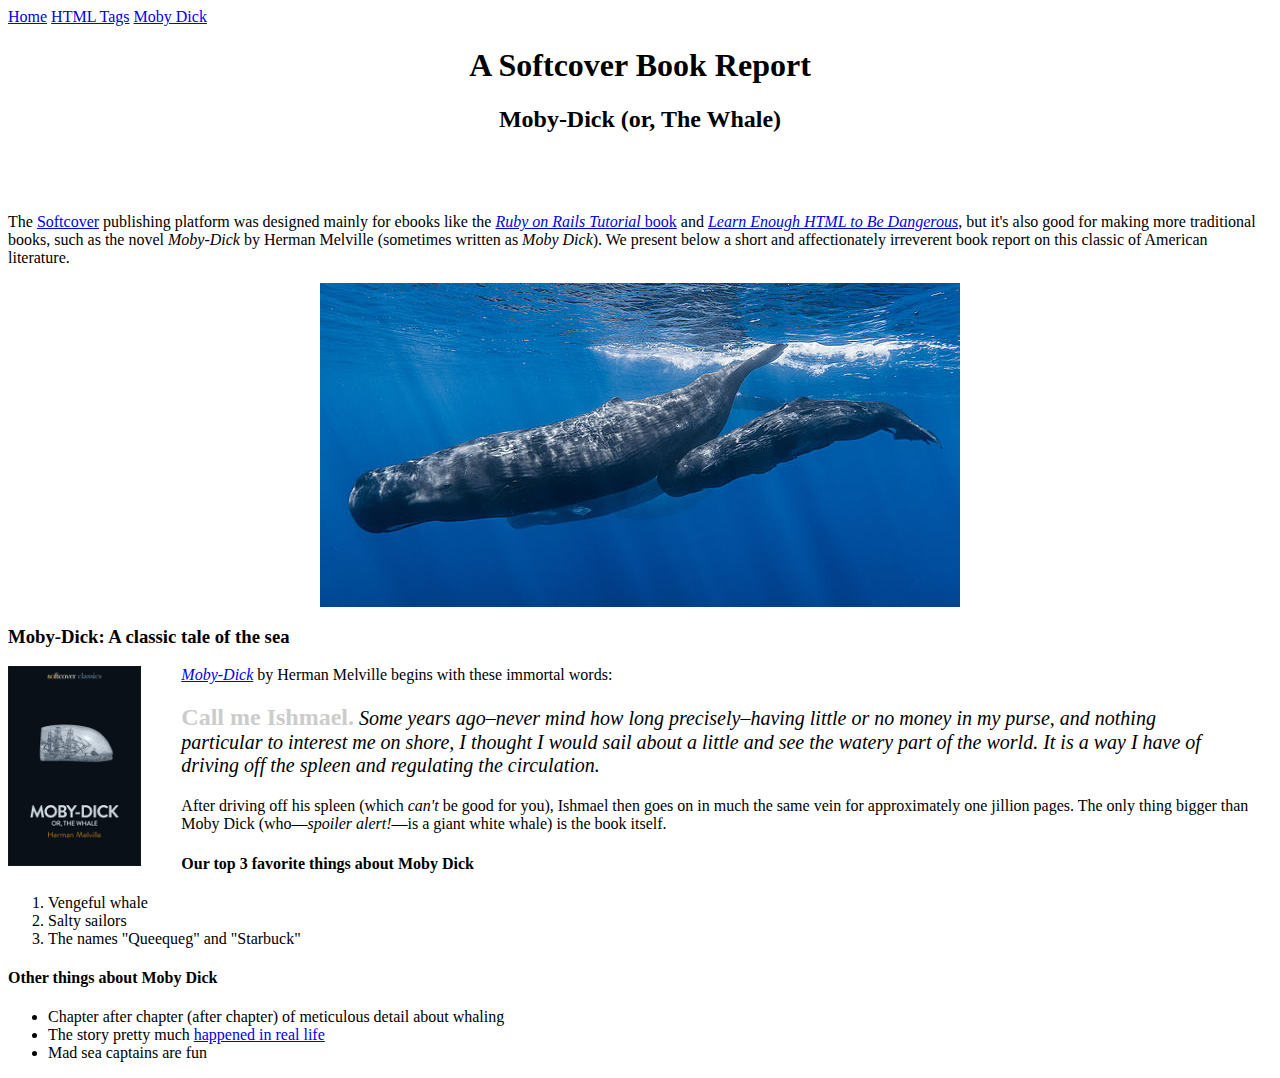
==== moby_dick.html @ 97f07e6a "updated moby_dick img to have float property" ====
<!DOCTYPE html>
<html lang="en" dir="ltr">

<head>
  <meta charset="utf-8">
  <title>Moby Dick</title>
</head>

<body>
  <!-- much here to be styled, will do so in last section -->

  <div>
    <a href="index.html">Home</a>
    <a href="tags.html">HTML Tags</a>
    <a href="moby_dick.html">Moby Dick</a>
  </div>

  <header style="text-align: center; margin: 0 0 80px;">
    <h1 style="text-align: center;">A Softcover Book Report</h1>
    <h2 style="text-align: center;">Moby-Dick (or, The Whale)</h2>
  </header>

  <div>
    <p>
      The <a href="https://www.softcover.io/">Softcover</a> publishing platform
      was designed mainly for ebooks like the
      <a href="https://railstutorial.org/book"><em>Ruby on Rails Tutorial</em>
        book</a> and <a href="https://learnenough.com/html"><em>Learn Enough
          HTML to Be Dangerous</em></a>, but it's also good for making more
      traditional books, such as the novel <em>Moby-Dick</em> by Herman
      Melville (sometimes written as <em>Moby Dick</em>). We present below a
      short and affectionately irreverent book report on this classic of
      American literature.
    </p>
  </div>

  <a href="https://commons.wikimedia.org/wiki/File:Sperm_whale_pod.jpg">
    <img src="images/sperm_whales.jpg" alt="a sperm whale" style="display: block; margin: 0 auto;">
  </a>

  <div>
    <div class="">
      <h3>Moby-Dick: A classic tale of the sea</h3>

      <a href="https://www.softcover.io/read/6070fb03/moby-dick" target="_blank" rel="noopener">
        <img src="images/moby_dick.png" alt="Moby Dick" height="200px" style="float:left; margin-right: 40px;">
      </a>

      <p>
        <a href="https://www.softcover.io/read/6070fb03/moby-dick" target="_blank" rel="noopener"><em>Moby-Dick</em></a>
        by Herman Melville begins with these immortal words:
      </p>

      <blockquote style="font-style: italic; font-size: 20px;">
        <p>
          <span style="font-style: normal; font-size: 24px; font-weight: bold;color: #ccc;">Call me Ishmael.</span>
          Some years ago–never mind how long
          precisely–having little or no money in my purse, and nothing
          particular to interest me on shore, I thought I would sail about a
          little and see the watery part of the world. It is a way I have of
          driving off the spleen and regulating the circulation.
        </p>
      </blockquote>
      <p>
      After driving off his spleen (which <em>can't</em> be good for you),
      Ishmael then goes on in much the same vein for approximately one
      jillion pages. The only thing bigger than Moby Dick (who—<em>spoiler
        alert!</em>—is a giant white whale) is the book itself.
      </p>
    </div>
    <div class="">
      <h4>Our top 3 favorite things about Moby Dick</h4>
      <ol>
        <li>Vengeful whale</li>
        <li>Salty sailors</li>
        <li>The names "Queequeg" and "Starbuck"</li>
      </ol>
      <h4>Other things about Moby Dick</h4>

      <ul>
        <li>
          Chapter after chapter (after chapter) of meticulous detail about whaling
        </li>
        <li>
          The story pretty much
          <a href="https://en.wikipedia.org/wiki/Essex_(whaleship)" target="_blank" rel="noopener">happened in real life</a>
        </li>
        <li>Mad sea captains are fun</li>
      </ul>
    </div>
  </div>
</body>

</html>
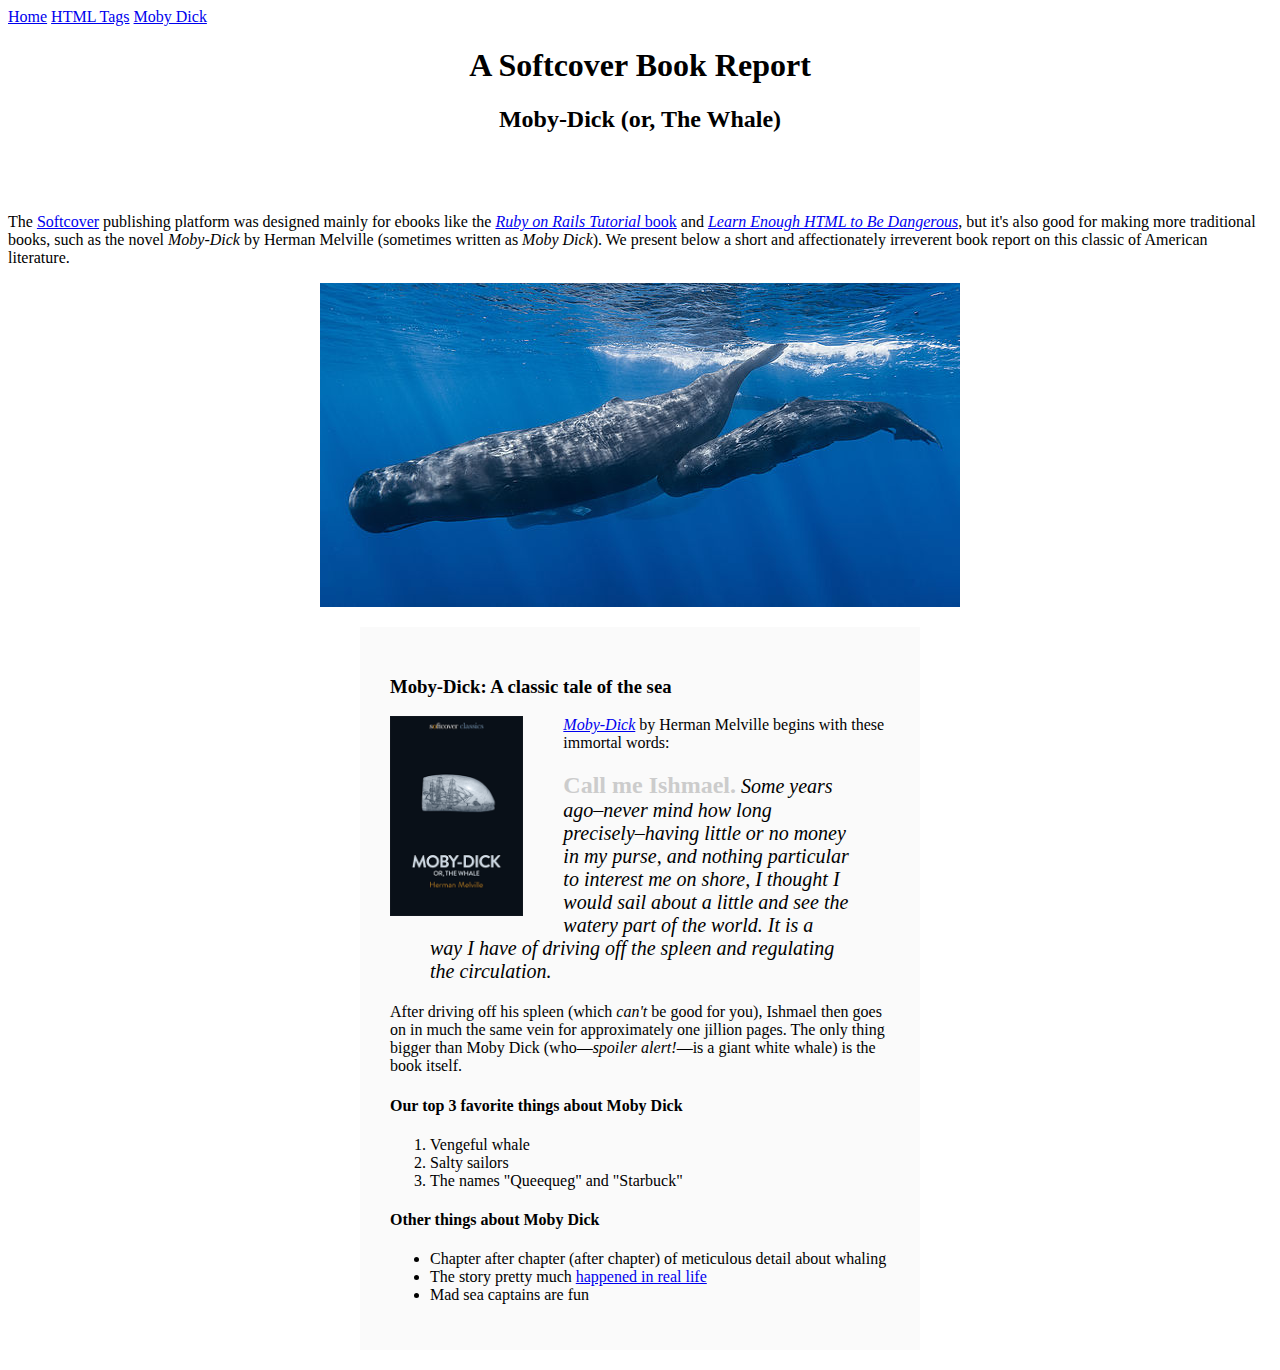
==== commit 67ddee8c: "added style to overall div in moby_dick.html" ====
--- a/moby_dick.html
+++ b/moby_dick.html
@@ -38,7 +38,7 @@
     <img src="images/sperm_whales.jpg" alt="a sperm whale" style="display: block; margin: 0 auto;">
   </a>
 
-  <div>
+  <div style="width: 500px; margin: 20px auto; padding: 30px;background-color: #fafafa;">
     <div class="">
       <h3>Moby-Dick: A classic tale of the sea</h3>
 
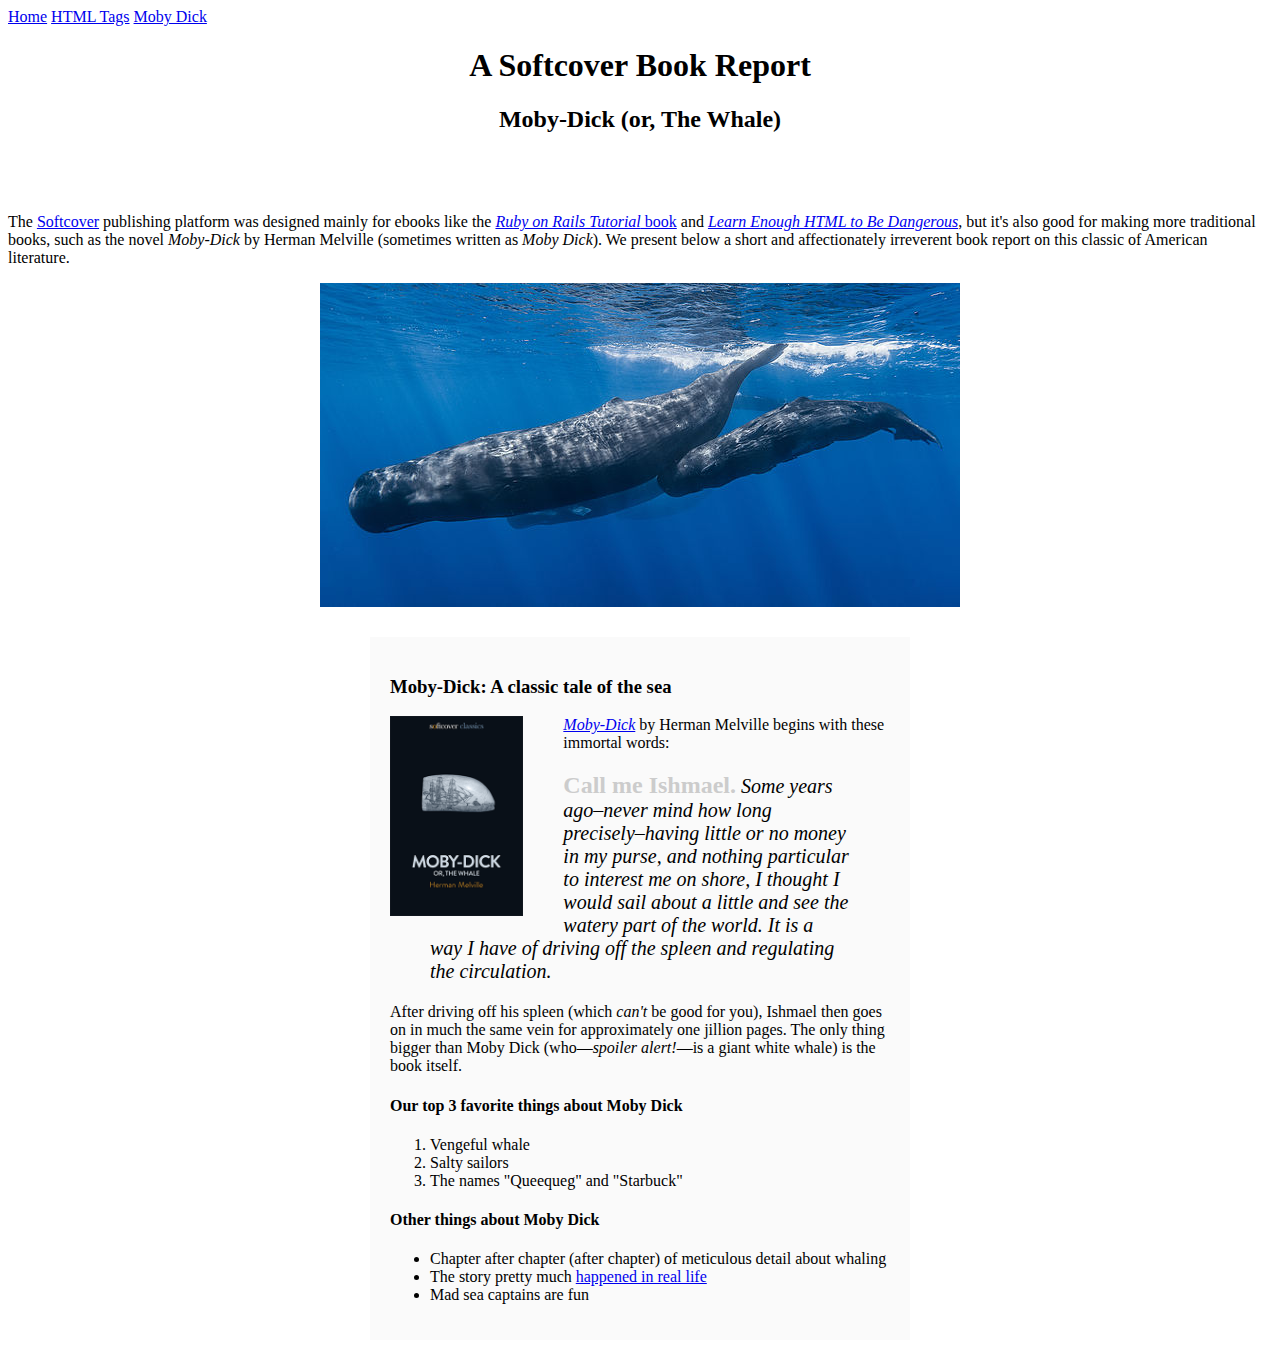
==== commit 9cadb451: "changed padding to margin" ====
--- a/moby_dick.html
+++ b/moby_dick.html
@@ -38,7 +38,7 @@
     <img src="images/sperm_whales.jpg" alt="a sperm whale" style="display: block; margin: 0 auto;">
   </a>
 
-  <div style="width: 500px; margin: 20px auto; padding: 30px;background-color: #fafafa;">
+  <div style="width: 500px; margin: 30px auto; padding: 20px;background-color: #fafafa;">
     <div class="">
       <h3>Moby-Dick: A classic tale of the sea</h3>
 
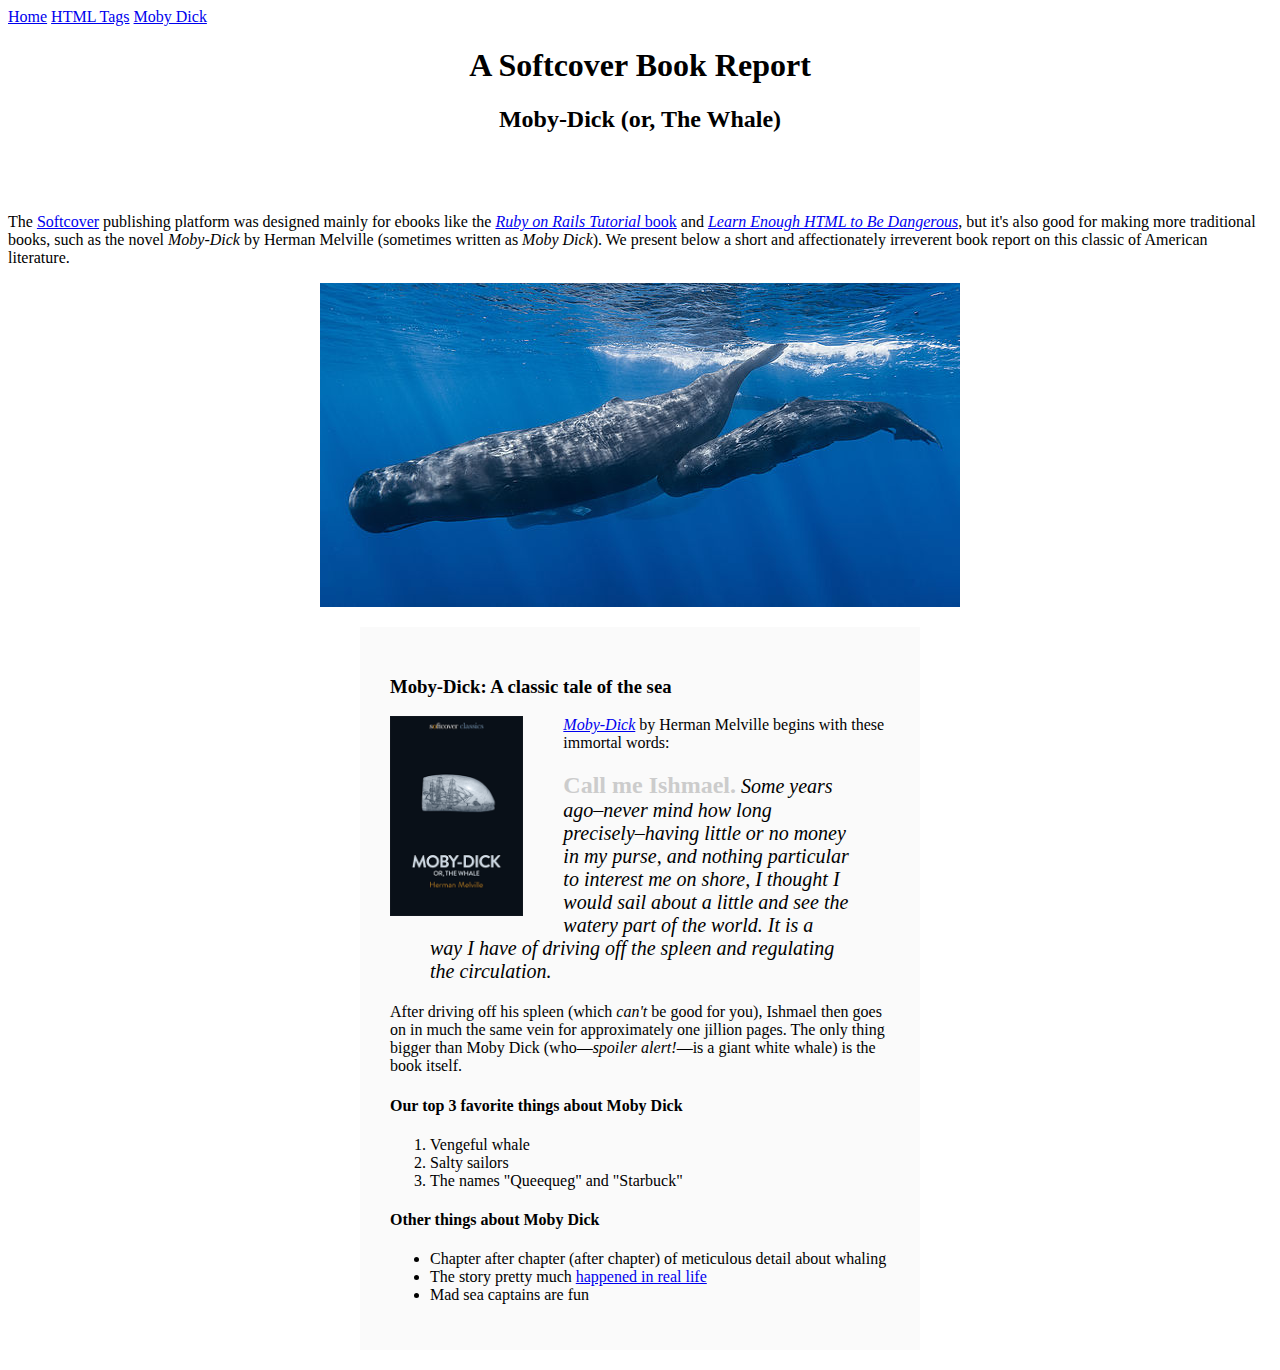
==== commit ef1049ec: "added new quotations to index.html and updatemoby_dick.html" ====
--- a/moby_dick.html
+++ b/moby_dick.html
@@ -38,7 +38,7 @@
     <img src="images/sperm_whales.jpg" alt="a sperm whale" style="display: block; margin: 0 auto;">
   </a>
 
-  <div style="width: 500px; margin: 30px auto; padding: 20px;background-color: #fafafa;">
+  <div style="width: 500px; margin: 20px auto;padding: 30px; background-color: #fafafa;">
     <div class="">
       <h3>Moby-Dick: A classic tale of the sea</h3>
 
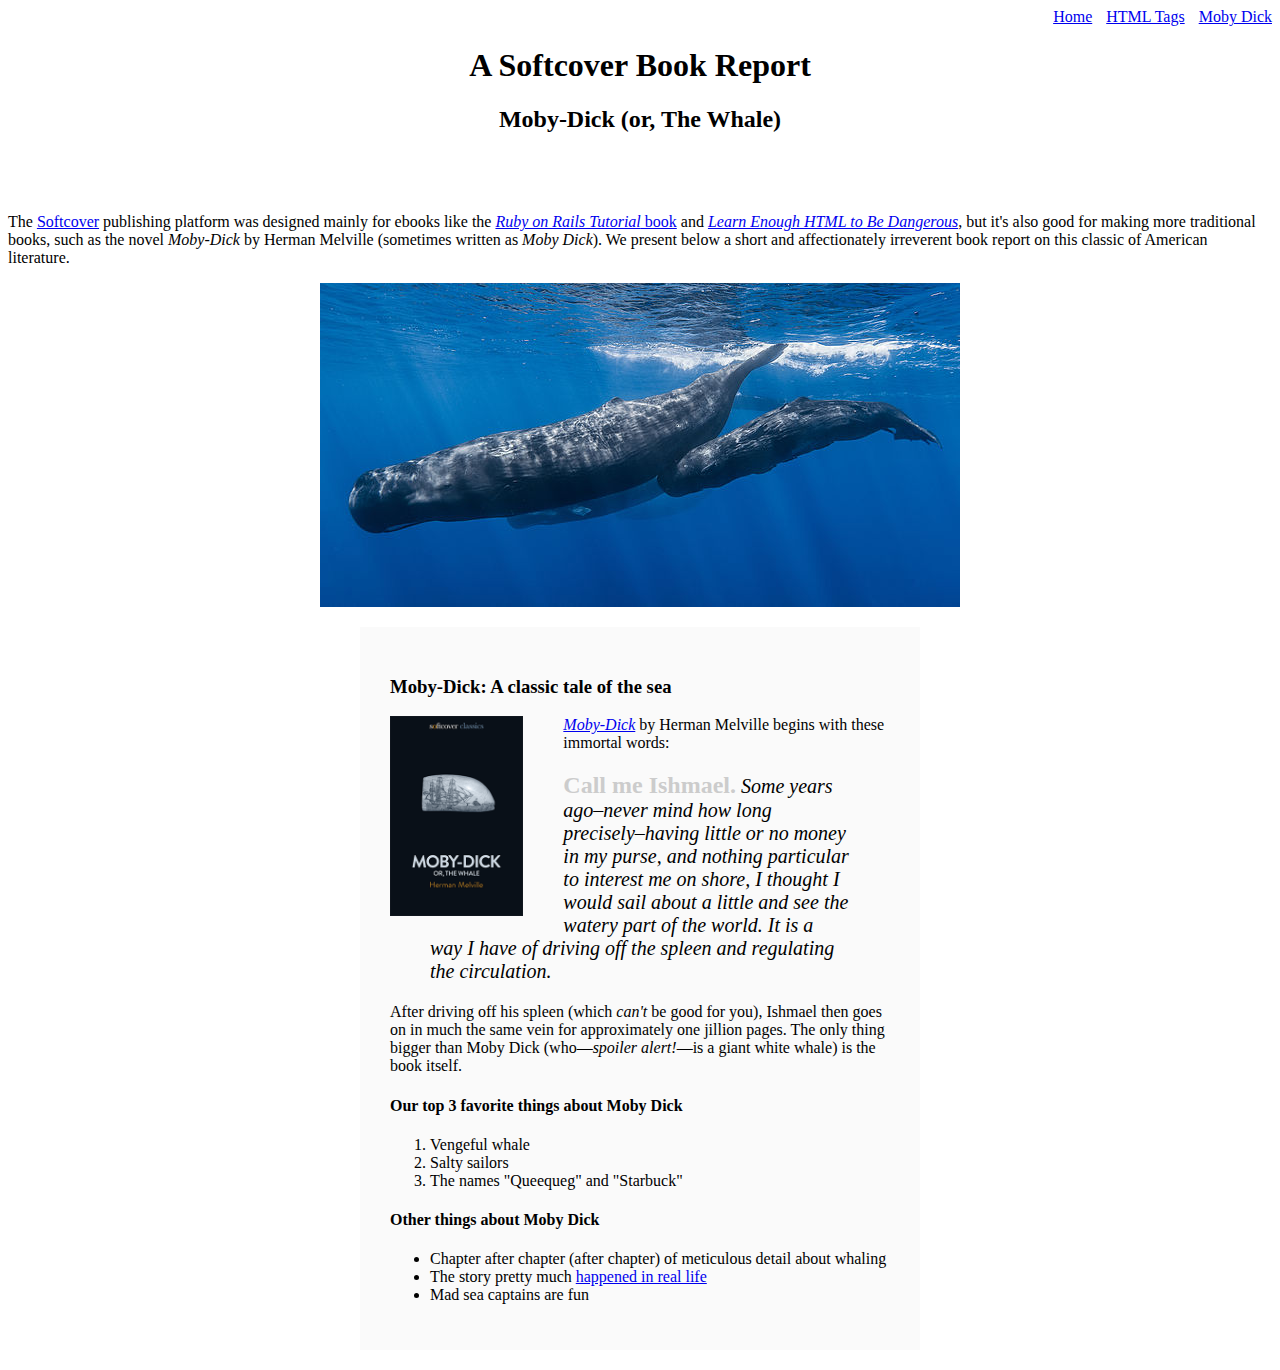
==== commit 85484185: "added nav menu styling to all pages" ====
--- a/moby_dick.html
+++ b/moby_dick.html
@@ -9,10 +9,10 @@
 <body>
   <!-- much here to be styled, will do so in last section -->
 
-  <div>
+  <div style="text-align: right;">
     <a href="index.html">Home</a>
-    <a href="tags.html">HTML Tags</a>
-    <a href="moby_dick.html">Moby Dick</a>
+    <a href="tags.html" style="margin: 0 0 0 10px;">HTML Tags</a>
+    <a href="moby_dick.html" style="margin: 0 0 0 10px;">Moby Dick</a>
   </div>
 
   <header style="text-align: center; margin: 0 0 80px;">
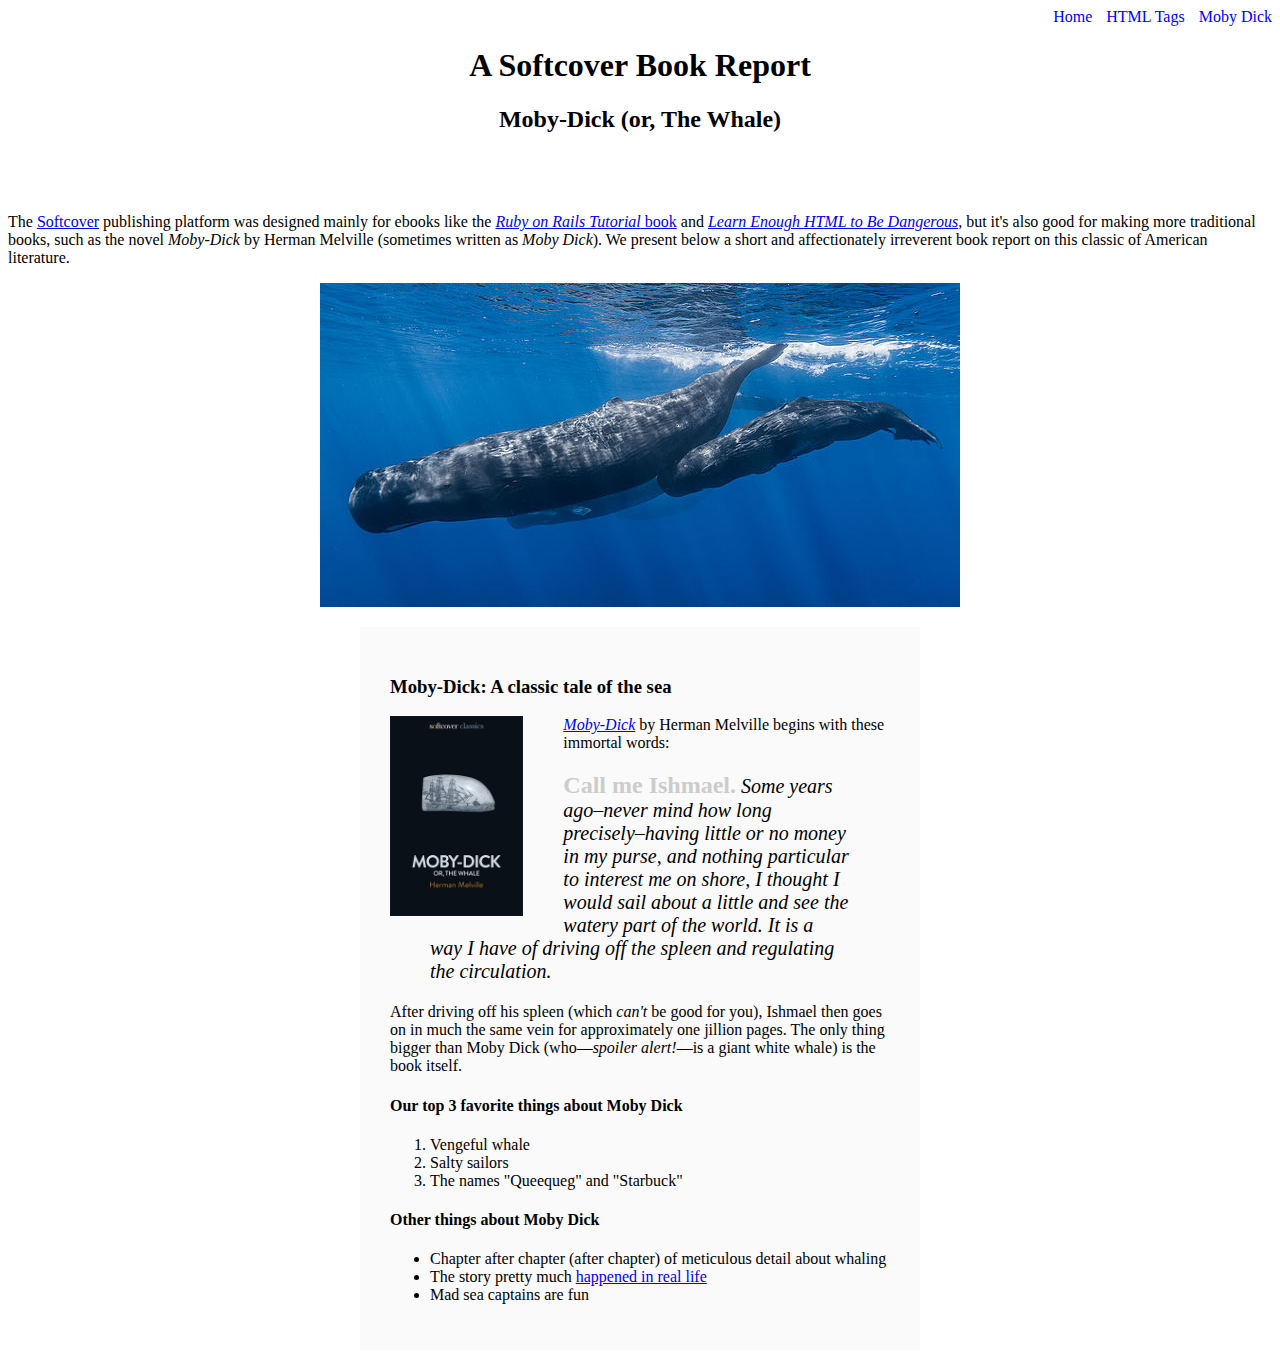
==== commit d8a8767f: "added updated nav links" ====
--- a/moby_dick.html
+++ b/moby_dick.html
@@ -10,9 +10,9 @@
   <!-- much here to be styled, will do so in last section -->
 
   <div style="text-align: right;">
-    <a href="index.html">Home</a>
-    <a href="tags.html" style="margin: 0 0 0 10px;">HTML Tags</a>
-    <a href="moby_dick.html" style="margin: 0 0 0 10px;">Moby Dick</a>
+    <a href="index.html" style="text-decoration:none;color:#0000ff">Home</a>
+    <a href="tags.html" style="margin: 0 0 0 10px;text-decoration:none;color:#0000ff">HTML Tags</a>
+    <a href="moby_dick.html" style="margin: 0 0 0 10px;text-decoration:none;color:#0000ff">Moby Dick</a>
   </div>
 
   <header style="text-align: center; margin: 0 0 80px;">
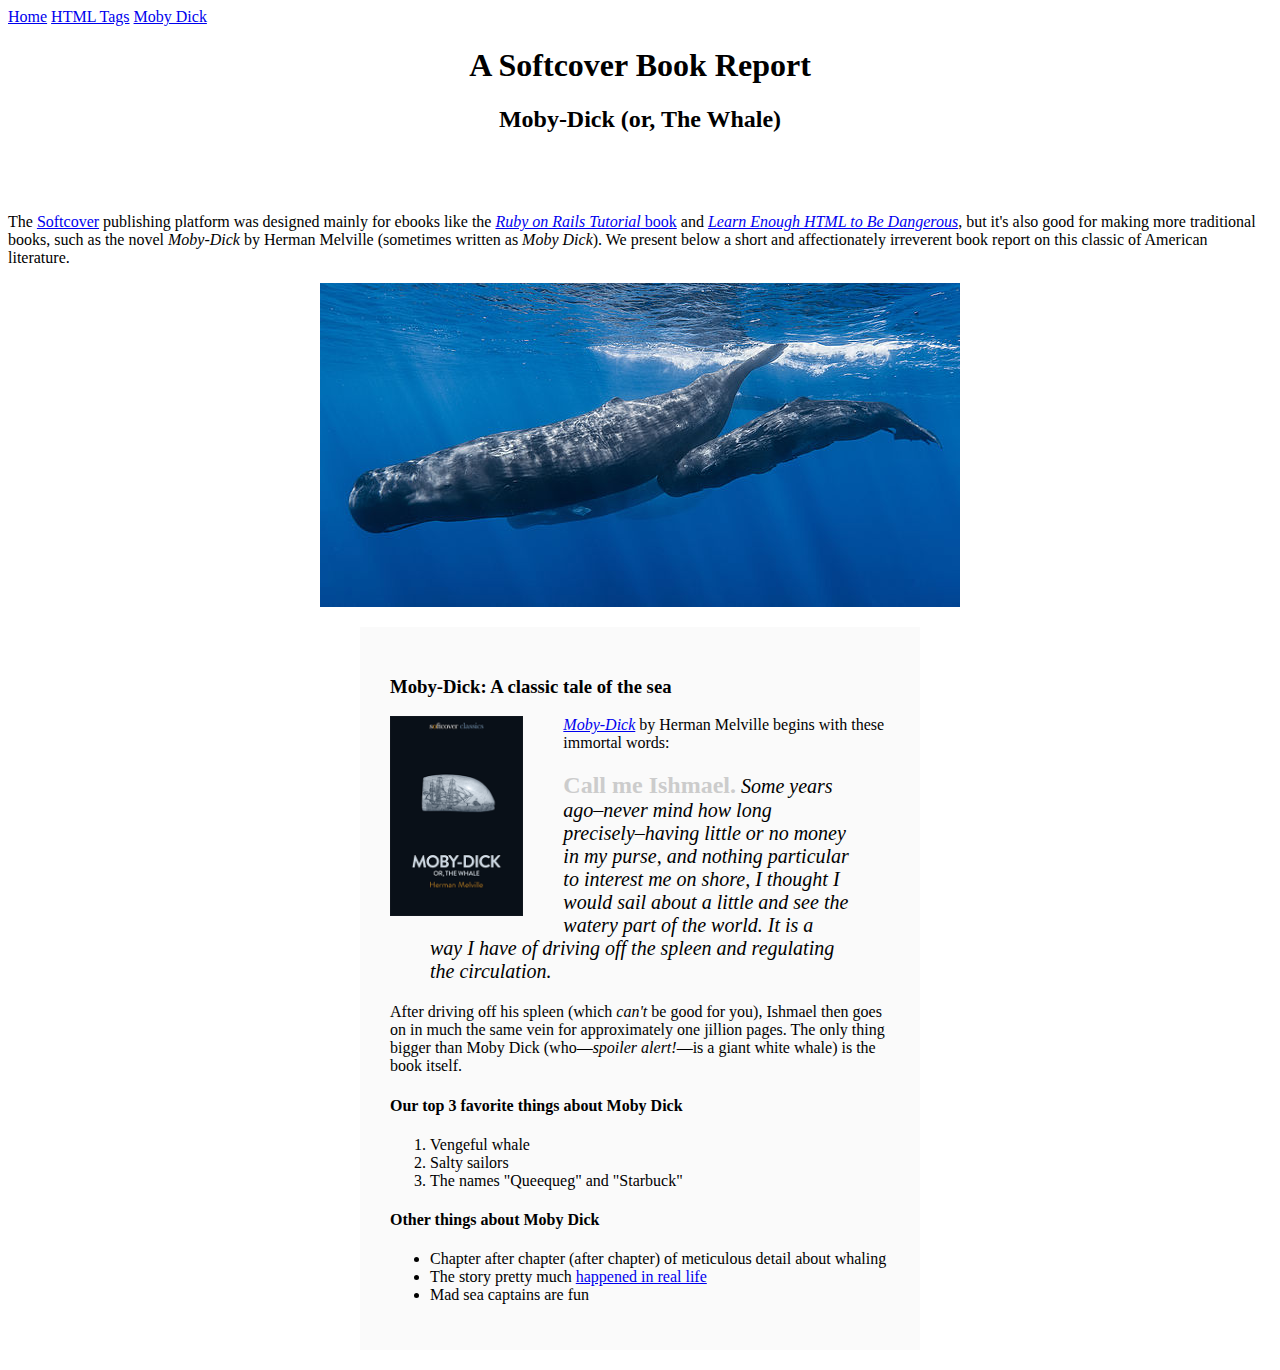
==== commit 16f12c98: "added styles to index.html tags.html and moby_dick.html" ====
--- a/moby_dick.html
+++ b/moby_dick.html
@@ -9,10 +9,10 @@
 <body>
   <!-- much here to be styled, will do so in last section -->
 
-  <div style="text-align: right;">
-    <a href="index.html" style="text-decoration:none;color:#0000ff">Home</a>
-    <a href="tags.html" style="margin: 0 0 0 10px;text-decoration:none;color:#0000ff">HTML Tags</a>
-    <a href="moby_dick.html" style="margin: 0 0 0 10px;text-decoration:none;color:#0000ff">Moby Dick</a>
+  <div id = "main-nav" class = "nav-menu">
+    <a href="index.html">Home</a>
+    <a href="tags.html" class = "nav-spacing">HTML Tags</a>
+    <a href="moby_dick.html" class = "nav-spacing">Moby Dick</a>
   </div>
 
   <header style="text-align: center; margin: 0 0 80px;">
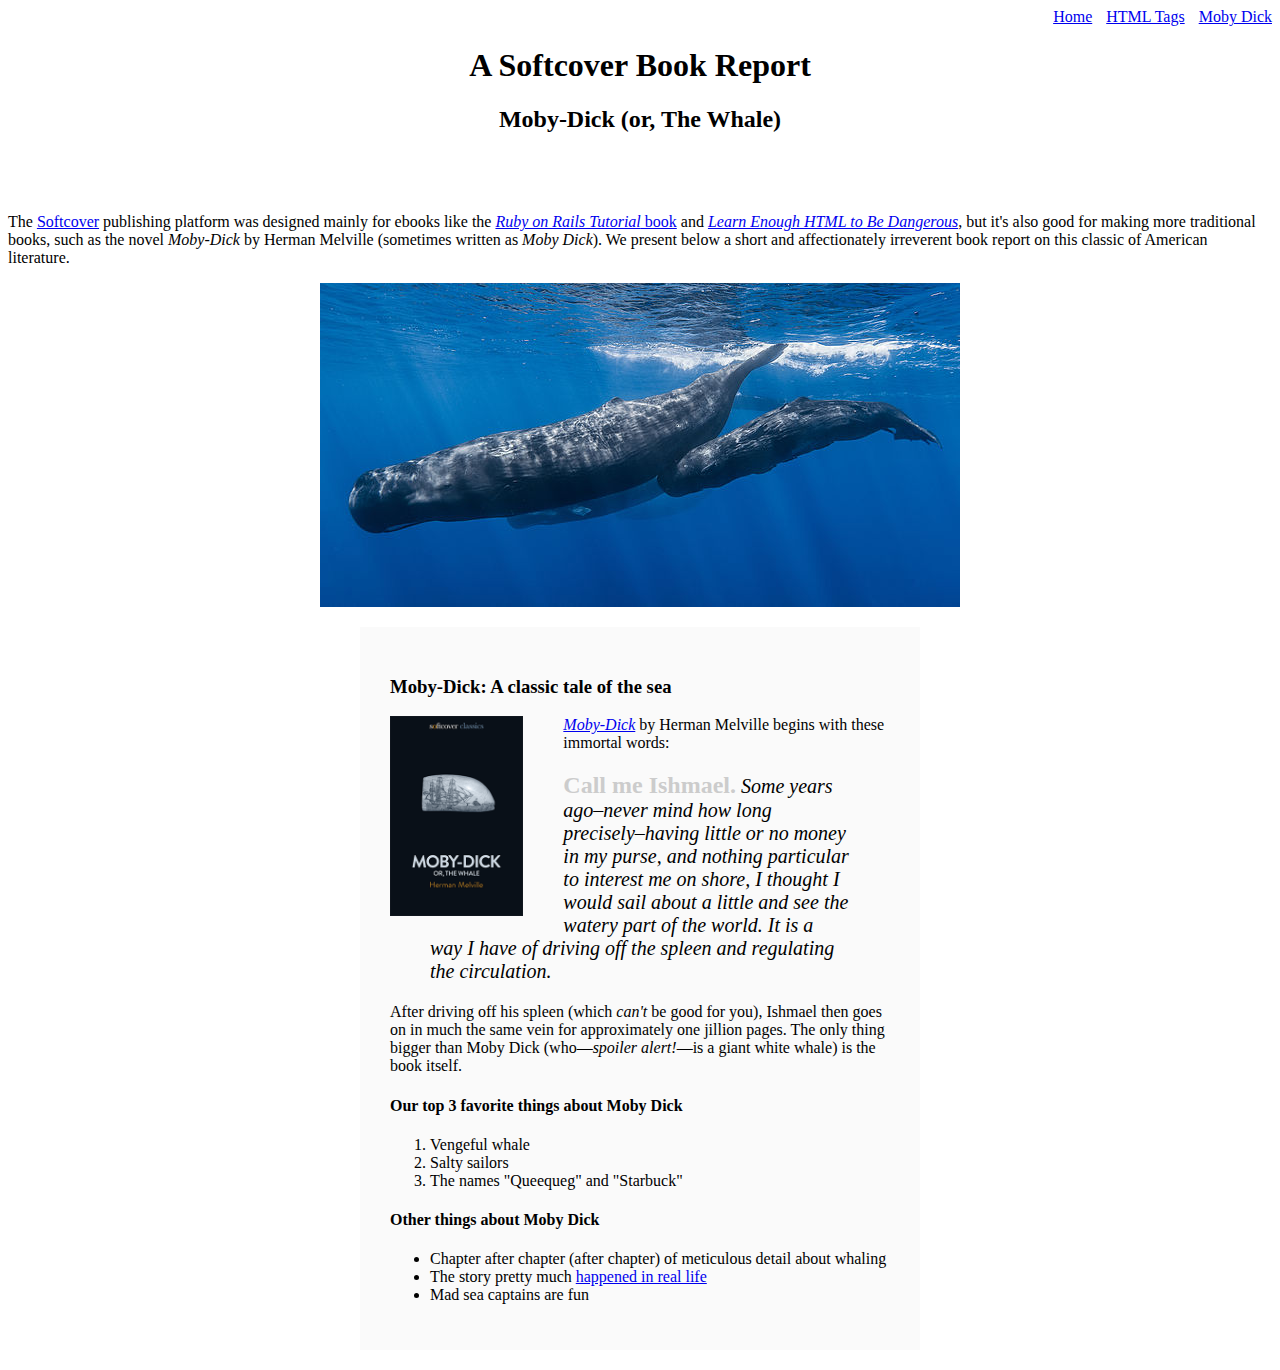
==== commit e0b3bb68: "added link to main.css to all html files" ====
--- a/moby_dick.html
+++ b/moby_dick.html
@@ -4,6 +4,7 @@
 <head>
   <meta charset="utf-8">
   <title>Moby Dick</title>
+  <link rel="stylesheet" href="css/main.css">
 </head>
 
 <body>
--- a/css/main.css
+++ b/css/main.css
@@ -0,0 +1,9 @@
+.nav-menu {
+  text-align: right;
+}
+.nav-spacing {
+  margin: 0 0 0 10px;
+}
+.image-link{
+  text-decoration: none;
+}
